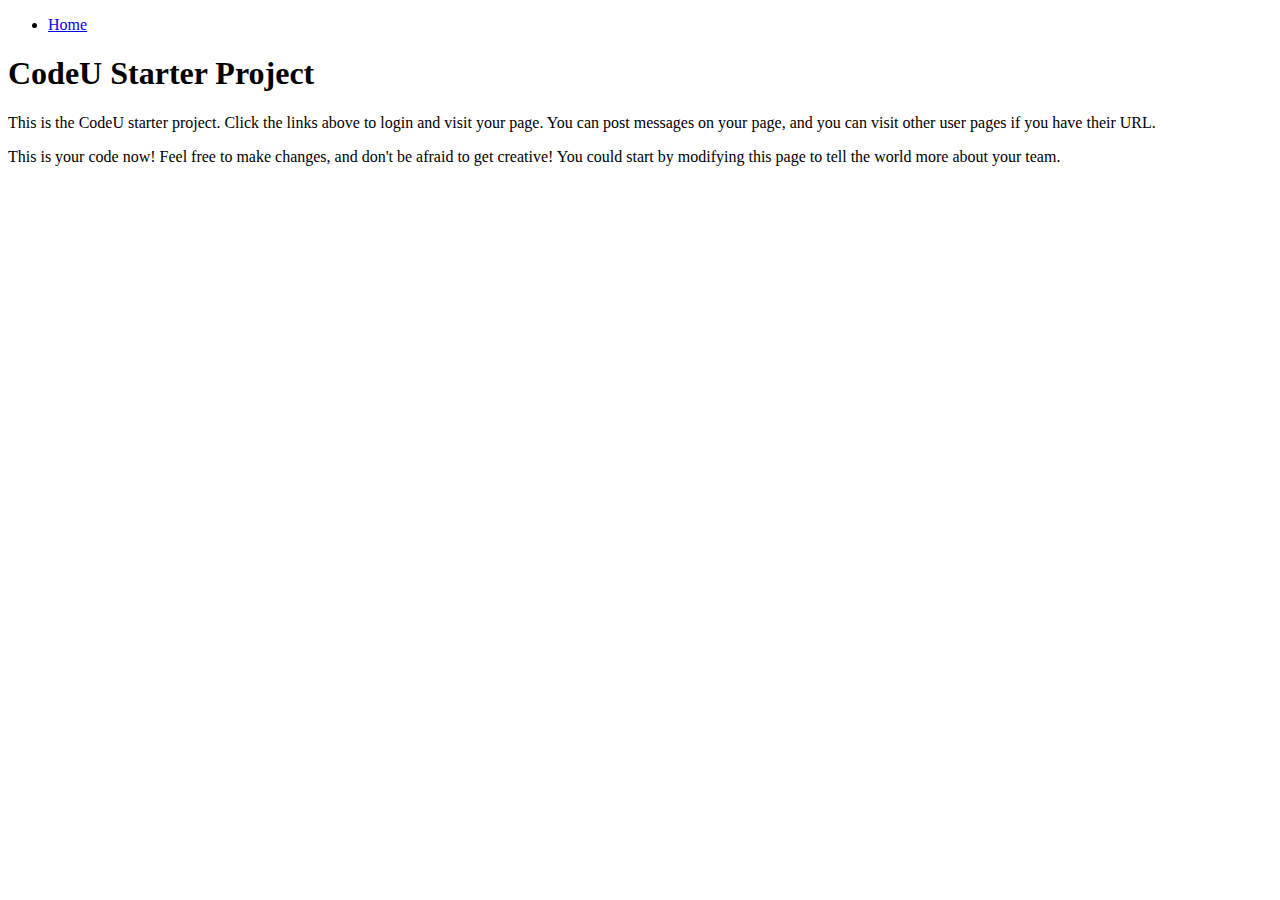
==== target/codeu-starter-project-0.0.1-SNAPSHOT/index.html @ 67d7e585 "New servlet class with hard-coded message" ====
<!--
Copyright 2019 Google Inc.

Licensed under the Apache License, Version 2.0 (the "License");
you may not use this file except in compliance with the License.
You may obtain a copy of the License at

    http://www.apache.org/licenses/LICENSE-2.0

Unless required by applicable law or agreed to in writing, software
distributed under the License is distributed on an "AS IS" BASIS,
WITHOUT WARRANTIES OR CONDITIONS OF ANY KIND, either express or implied.
See the License for the specific language governing permissions and
limitations under the License.
-->

<!DOCTYPE html>
<html>
  <head>
    <meta charset="UTF-8">
    <title>CodeU 2019 Starter Project</title>
    <link rel="stylesheet" href="/css/main.css">
    <script src="/js/navigation-loader.js"></script>
  </head>
  <body onload="addLoginOrLogoutLinkToNavigation();">
    <nav>
      <ul id="navigation">
        <li><a href="/">Home</a></li>
      </ul>
    </nav>
    <h1>CodeU Starter Project</h1>
    <p>This is the CodeU starter project. Click the links above to login and visit your page.
    You can post messages on your page, and you can visit other user pages if you have
    their URL.</p>
    <p>This is your code now! Feel free to make changes, and don't be afraid to get creative!
    You could start by modifying this page to tell the world more about your team.</p>
  </body>
</html>
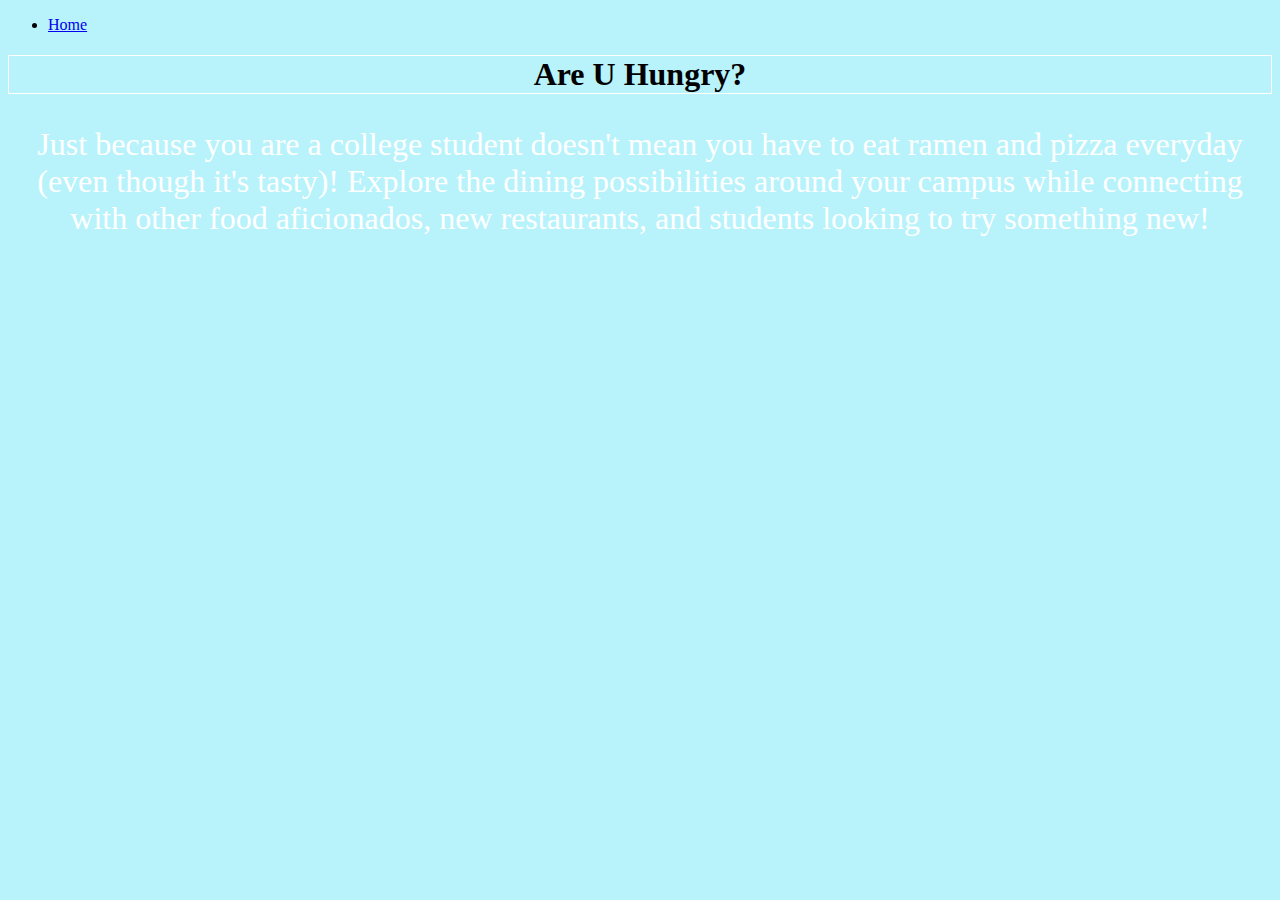
==== commit 28b43ff1: "Formatting message" ====
--- a/target/codeu-starter-project-0.0.1-SNAPSHOT/index.html
+++ b/target/codeu-starter-project-0.0.1-SNAPSHOT/index.html
@@ -18,7 +18,22 @@
 <html>
   <head>
     <meta charset="UTF-8">
-    <title>CodeU 2019 Starter Project</title>
+    <title>Are U Hungry?</title>
+    <style>
+      body{
+        background-color: #b8f3fc;
+      }
+
+      p{
+        color: white;
+        font-size: 24pt;
+        text-align: center;
+      }
+
+      h1{
+        border: thin solid white;
+        text-align: center;
+    </style>
     <link rel="stylesheet" href="/css/main.css">
     <script src="/js/navigation-loader.js"></script>
   </head>
@@ -28,11 +43,9 @@
         <li><a href="/">Home</a></li>
       </ul>
     </nav>
-    <h1>CodeU Starter Project</h1>
-    <p>This is the CodeU starter project. Click the links above to login and visit your page.
-    You can post messages on your page, and you can visit other user pages if you have
-    their URL.</p>
-    <p>This is your code now! Feel free to make changes, and don't be afraid to get creative!
-    You could start by modifying this page to tell the world more about your team.</p>
+    <h1>Are U Hungry?</h1>
+    <p>Just because you are a college student doesn't mean you have to eat ramen and pizza everyday (even though it's tasty)!
+    Explore the dining possibilities around your campus while connecting with other food aficionados, new restaurants, and students looking to try something new!
+    </p>
   </body>
 </html>